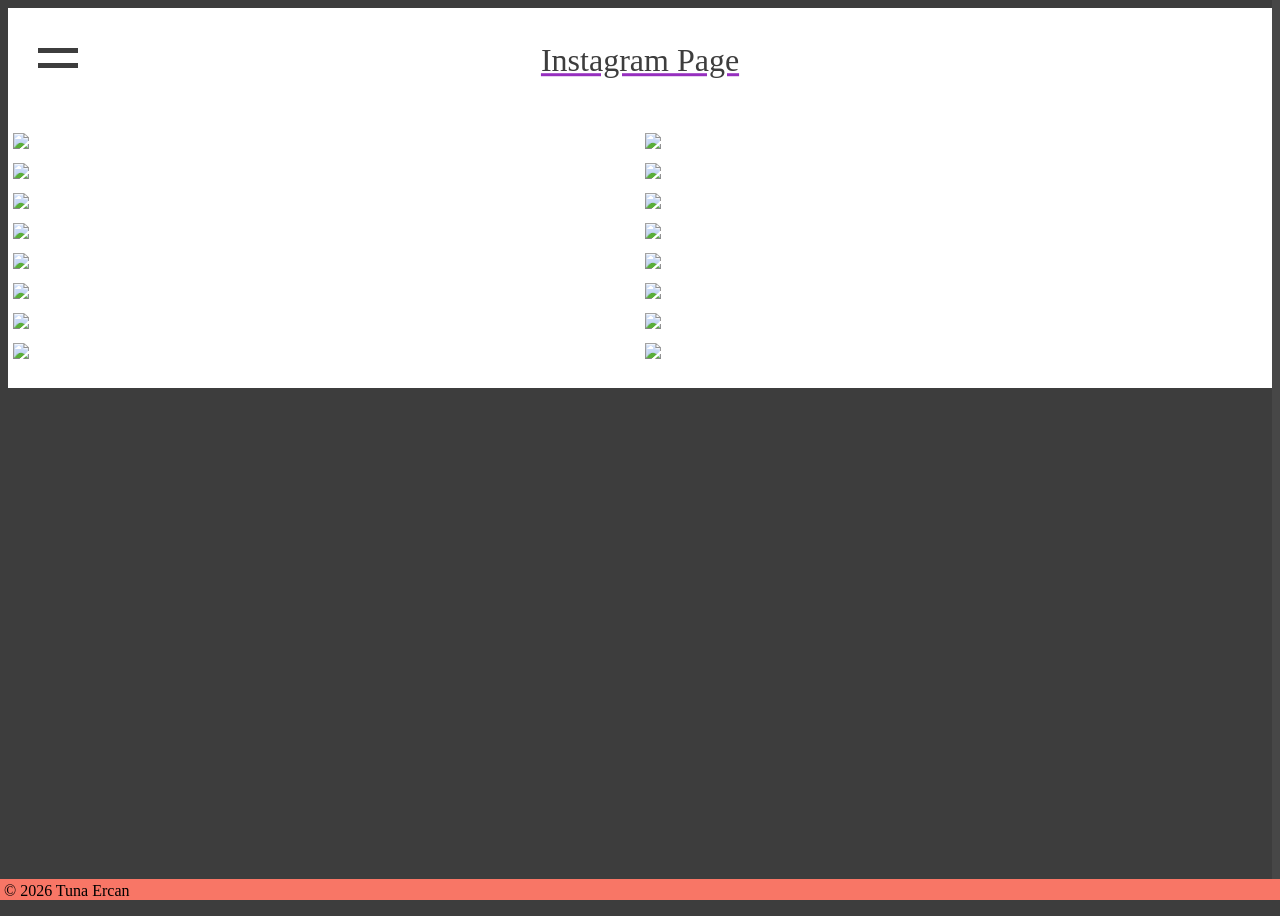
==== pages/gallery.html @ 466a6e2e "Fix progress bar on subpages, eye-follow effect, and copyright year - Add #progressBar/#scrollPath m" ====
<!DOCTYPE html>
<html lang="en">
<head>
    <title>PageOfAPear</title>
    <link rel="stylesheet" href="../styles/gallery_style.css" />
    <meta name="viewport" content="width=device-width, initial-scale=1.0">
</head>
<body>
    <div id="progressBar"></div>
    <div id="scrollPath"></div>

    <section class="page" id="all">

        <header id="galleryHeader">
            <div id="toggle" onclick="toggle()"> </div>
        </header>

        <a id="instaLink" href="https://www.instagram.com/photo_and_pear/">Instagram Page</a>

        <section id="secBackground">
            <div id="space"></div>

            <div class="row">
                <div class="col"><img src="../images/gallery/1f.JPG" ></div>
                <div class="col"><img src="../images/gallery/2f.JPG" ></div>
            </div>

            <div class="row">
                <div class="col"><img src="../images/gallery/3f.JPG" ></div>
                <div class="col"><img src="../images/gallery/4f.JPG" ></div>
            </div>

            <div class="row">
                <div class="col"><img src="../images/gallery/5f.JPG" ></div>
                <div class="col"><img src="../images/gallery/6f.JPG" ></div>
            </div>

            <div class="row">
                <div class="col"><img src="../images/gallery/7f.JPG" ></div>
                <div class="col"><img src="../images/gallery/8f.JPG" ></div>
            </div>

            <div class="row">
                <div class="col"><img src="../images/gallery/9f.JPG" ></div>
                <div class="col"><img src="../images/gallery/10f.JPG" ></div>
            </div>

            <div class="row">
                <div class="col"><img src="../images/gallery/11f.JPG" ></div>
                <div class="col"><img src="../images/gallery/12f.JPG" ></div>
            </div>

            <div class="row">
                <div class="col"><img src="../images/gallery/13f.JPG" ></div>
                <div class="col"><img src="../images/gallery/14f.JPG" ></div>
            </div>

            <div class="row">
                <div class="col"><img src="../images/gallery/15f.JPG" ></div>
                <div class="col"><img src="../images/gallery/16f.JPG" ></div>
            </div>

            <div id="space_"></div>
        </section>

        <div id="navigation">
            <ul>
                <li><a href="../index.html">Welcome</a></li>
                <li><a href="projects.html">Projects</a></li>
                <li><a href="gallery.html">Gallery</a></li>
                <li><a href="info.html">Info</a></li>
            </ul>
        </div>

    </section> 


    <script type="text/javascript">
        function toggle()
        {
            var all = document.getElementById('all');
            all.classList.toggle('active');
        }
    </script>

    <script type="text/javascript">
        let progress = document.getElementById('progressBar');
        let totalHeight = document.body.scrollHeight - window.innerHeight;
        window.onscroll = ()=>{
            let progressHeight = (window.pageYOffset / totalHeight) * 100;
            progress.style.height = progressHeight + "%";
        }
    </script>

    <footer><div> © 2026 Tuna Ercan</div></footer>
</body>
</html>
---- styles/gallery_style.css ----
@font-face {
    font-family: mainFont;
    src: url("../fonts/fjallaone.ttf");
}

body {
    background-color: #3d3d3d;
    padding: 0%;
}

::-webkit-scrollbar
{
    width: 0;
}

#scrollPath
{
    position: fixed;
    top: 0;
    right: 0;
    width: 8px;
    height: 100%;
    background-color: rgba(255,255,255,0.05);
}

#progressBar
{
    position: fixed;
    top: 0;
    right: 0;
    width: 8px;
    background: linear-gradient(to top, #008aff, #00ffe7);
    animation: animate 5s linear infinite;
}

@keyframes animate
{
    0%,100%
    {
        filter: hue-rotate(0deg);
    }
    50%
    {
        filter: hue-rotate(360deg);
    }
}

#progressBar:before
{
    content: '';
    position: absolute;
    top: 0;
    left: 0;
    width: 100%;
    height: 100%;
    background: linear-gradient(to top, #008aff, #00ffe7);
    filter: blur(10px);
}

#progressBar:after
{
    content: '';
    position: absolute;
    top: 0;
    left: 0;
    width: 100%;
    height: 100%;
    background: linear-gradient(to top, #008aff, #00ffe7);
    filter: blur(30px);
}

#all
{
    position: relative;
    width: 100%;
    min-height: 100vh;
    transition: 0.5s;
}

header {
    position: absolute;
    justify-content: space-between;
    display: flex;
    padding: 30px 30px;
    z-index: 10000;
    transition: 0.6s;
}

header #toggle
{
    position: relative;
    width: 30px;
    height: 30px;
    cursor: pointer;
}

header #toggle::before
{
    content: '';
    position: absolute;
    top: 25%;
    width: 100%;
    height: 4px;
    background: #3d3d3d;
}

header #toggle::after
{
    content: '';
    position: absolute;
    bottom: 25%;
    width: 100%;
    height: 4px;
    background: #3d3d3d;
}

.page.active header #toggle::before
{
    top: 50%;
    left: 50%;
    transform: translate(-50%,-50%) rotate(45deg);
}

.page.active header #toggle::after
{
    top: 50%;
    left: 50%;
    transform: translate(-50%,-50%) rotate(-45deg);
}

.page.active {
    transform: translateX(400px);
}

#navigation
{
    display: block;
    position: fixed;
    top: 0;
    left: -400px;
    width: 392px;
    height: 100vh;
    background: rgb(177,145,255);
    background: linear-gradient(15deg, rgba(177,145,255,1) 21%, rgba(248,118,102,1) 100%);
    display: grid;
    place-items: center;

}

#navigation ul
{
    position: relative;
    display: flex;
    flex-direction: column;
    transform: translateX(-10%);
}

#navigation ul li
{
    list-style: none;
    padding-top: 25px;
}

#navigation ul li a
{
    color: white;
    text-decoration: none;
    display: inline-block;
    font-size: 3em;
    font-weight: 250;
    text-transform: uppercase;
    font-family: mainFont;

}

#navigation ul li a:hover
{
    color: #3d3d3d;
}

#instaLink
{
    position: absolute;
    left: 50%;
    align-self: center;
    font-family: mainFont;
    color: #3d3d3d;
    transform: translate(-50%,55%);
    font-size: 2em;
    text-decoration-color: #962fbf;
    padding-top: 0.7%;
}

#instaLink:hover
{
    text-decoration: none;
    background: linear-gradient(15deg, #feda75,#fa7e1e,#d62975,#962fbf,#4f5bd5);
    -webkit-background-clip: text;
    -webkit-text-fill-color: transparent;
    
}

#secBackground
{
    width: 100%;
    min-height: 200px;
    background-color: white;
}

#space
{
    height: 120px;
}
#space_
{
    height: 20px;
}
.row::after
{
    content:'';
    clear: both;
    display: table;    
}
.row
{
    display: flex;
}
.col
{
    flex: 33.33%;
    padding: 5px;
}

.col img
{
    width: 100%;
}

footer {
    background-color: #f87666;
    background-attachment: scroll;
    padding: 3px 3px 0 0;
    position: fixed;
    bottom: 0pt;
    left: 0;
    display: block;
    width: 100%;
}

footer div{
    padding-left: 4px;
}

@media only screen and (max-width: 475px) {
    header{
        padding: 10px 15px;
    }

    #instaLink
    {
        font-size: 1.5em;
    }

}

@media only screen and (min-width: 1050px) {
    header #toggle
    {
        width: 40px;
        height: 40px;
    }

    header #toggle::before
    {
        height: 5px;
    }

    header #toggle::after
    {
        height: 5px;
    }

}
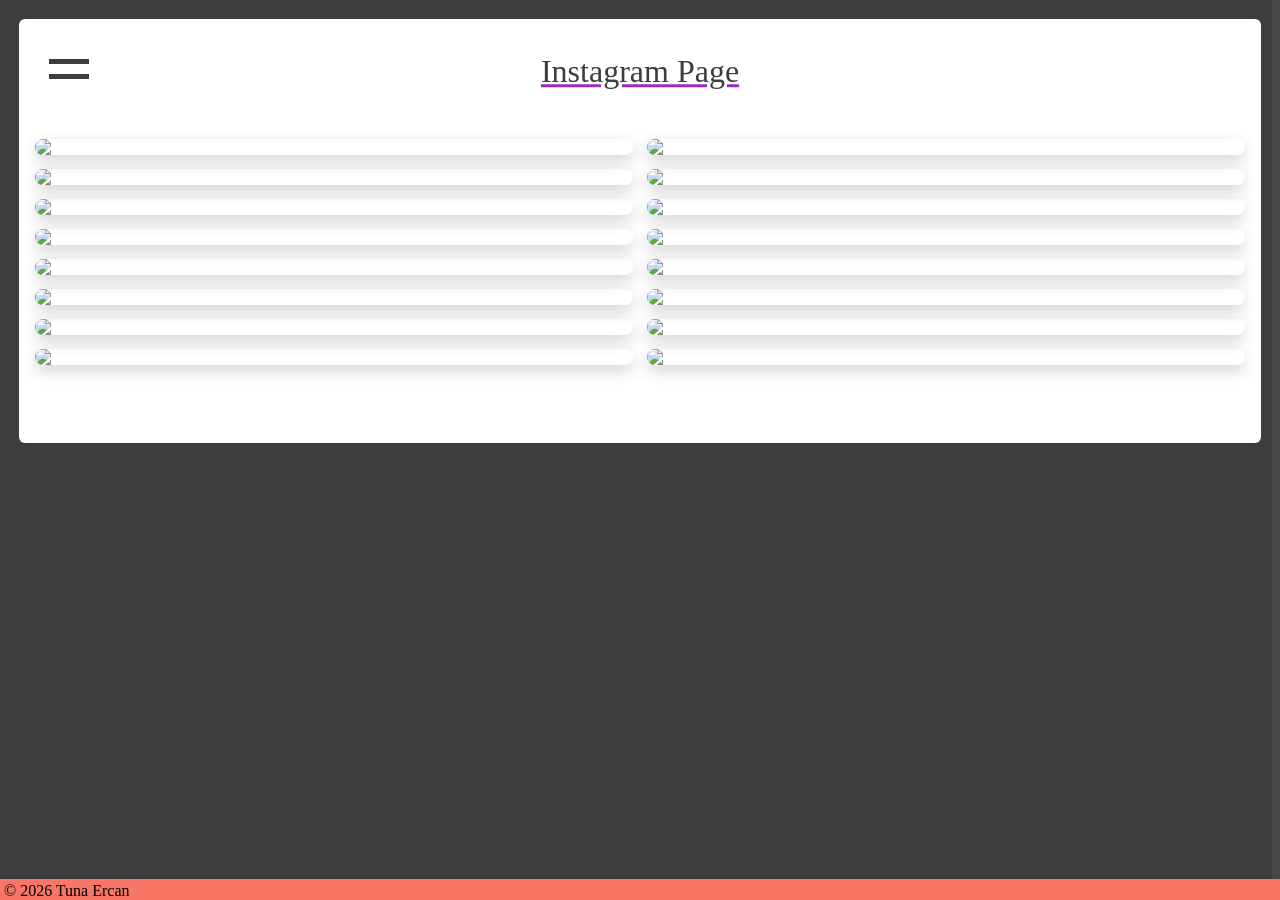
==== commit b7b2eb47: "Reorganize styles and scripts, add project editor Organization: - styles/variables.css holds every c" ====
--- a/pages/gallery.html
+++ b/pages/gallery.html
@@ -1,22 +1,37 @@
 <!DOCTYPE html>
 <html lang="en">
 <head>
+    <meta charset="UTF-8">
     <title>PageOfAPear</title>
+    <meta name="viewport" content="width=device-width, initial-scale=1.0">
+
+    <!-- Styles, in this order:
+         1. variables.css - all colours and sizes (change things here)
+         2. common.css    - parts shared by every page (menu, footer, ...)
+         3. this page's own styles -->
+    <link rel="stylesheet" href="../styles/variables.css" />
+    <link rel="stylesheet" href="../styles/common.css" />
     <link rel="stylesheet" href="../styles/gallery_style.css" />
-    <meta name="viewport" content="width=device-width, initial-scale=1.0">
 </head>
 <body>
+    <!-- Scroll progress bar on the right edge (styled in common.css, moved by main.js) -->
     <div id="progressBar"></div>
     <div id="scrollPath"></div>
 
+    <!-- #all wraps the whole page; it slides right when the menu opens -->
     <section class="page" id="all">
 
-        <header id="galleryHeader">
-            <div id="toggle" onclick="toggle()"> </div>
+        <!-- Menu icon (top left) -->
+        <header>
+            <div id="toggle"></div>
         </header>
 
+        <!-- Link at the top centre -->
         <a id="instaLink" href="https://www.instagram.com/photo_and_pear/">Instagram Page</a>
 
+        <!-- White card with the photos.
+             Each .row holds two photos. To add photos, copy a whole
+             <div class="row">...</div> block and change the file names. -->
         <section id="secBackground">
             <div id="space"></div>
 
@@ -63,6 +78,7 @@
             <div id="space_"></div>
         </section>
 
+        <!-- Slide-out menu (hidden off the left edge until the icon is clicked) -->
         <div id="navigation">
             <ul>
                 <li><a href="../index.html">Welcome</a></li>
@@ -72,26 +88,12 @@
             </ul>
         </div>
 
-    </section> 
+    </section>
 
+    <!-- Footer bar at the bottom of the window -->
+    <footer><div> © 2026 Tuna Ercan</div></footer>
 
-    <script type="text/javascript">
-        function toggle()
-        {
-            var all = document.getElementById('all');
-            all.classList.toggle('active');
-        }
-    </script>
-
-    <script type="text/javascript">
-        let progress = document.getElementById('progressBar');
-        let totalHeight = document.body.scrollHeight - window.innerHeight;
-        window.onscroll = ()=>{
-            let progressHeight = (window.pageYOffset / totalHeight) * 100;
-            progress.style.height = progressHeight + "%";
-        }
-    </script>
-
-    <footer><div> © 2026 Tuna Ercan</div></footer>
+    <!-- Menu and progress bar behaviour, shared by every page -->
+    <script src="../scripts/main.js"></script>
 </body>
-</html>+</html>
--- a/styles/variables.css
+++ b/styles/variables.css
@@ -0,0 +1,101 @@
+/* =====================================================================
+   variables.css  -  ALL THE SETTINGS FOR THE WHOLE SITE IN ONE PLACE
+   =====================================================================
+
+   Every page loads this file first. It only defines "variables"
+   (CSS custom properties). The other stylesheets use them like this:
+
+       color: var(--color-text);
+
+   So if you change a value here, it changes on every page that uses it.
+   Example: change --page-margin from 1.5% to 3% and the grey border
+   around every page gets twice as wide.
+
+   Colours can be written as names (white), hex codes (#3d3d3d)
+   or rgba(red, green, blue, opacity).
+   ===================================================================== */
+
+:root {
+
+    /* ------------------------------------------------------------------
+       MAIN COLOURS (used on every page)
+       ------------------------------------------------------------------ */
+
+    --color-background: #3d3d3d;   /* the grey behind the white cards */
+    --color-card:       white;     /* the white cards (gallery, info, projects, project pages) */
+    --color-card-home:  #f9f9fa;   /* the homepage card (a very slightly greyish white) */
+    --color-text:       #3d3d3d;   /* dark text and headings */
+
+    --color-accent:     #f87666;   /* coral: footer bar, link hover, bottom of the menu gradient */
+    --color-accent-2:   #b191ff;   /* purple: top of the menu gradient, hover colours */
+    --color-accent-2-glow: rgba(177, 145, 255, 0.8); /* the purple, a bit see-through (project button glow) */
+
+    --color-link:       #9593D9;   /* links on the Info page */
+
+
+    /* ------------------------------------------------------------------
+       SLIDE-OUT MENU
+       ------------------------------------------------------------------ */
+
+    --color-menu-icon:       #3d3d3d; /* the 3-line (hamburger) icon on most pages */
+    --color-menu-icon-home:  white;   /* the icon on the homepage (it sits on the photo) */
+    --color-menu-text:       white;   /* menu links */
+    --color-menu-text-hover: #3d3d3d; /* menu links when the mouse is over them */
+
+    --menu-width: 400px;              /* how far the page slides right when the menu opens */
+
+
+    /* ------------------------------------------------------------------
+       SCROLL PROGRESS BAR (the glowing bar on the right edge)
+       ------------------------------------------------------------------ */
+
+    --progress-bar-width:   8px;
+    --color-progress-start: #008aff;                  /* bottom colour of the bar */
+    --color-progress-end:   #00ffe7;                  /* top colour of the bar */
+    --color-progress-track: rgba(255, 255, 255, 0.05); /* faint line the bar grows along */
+
+
+    /* ------------------------------------------------------------------
+       PAGE LAYOUT
+       ------------------------------------------------------------------ */
+
+    --page-margin: 1.5%;   /* grey space around the white card (top and sides) */
+    --card-radius: 6px;    /* how rounded the white card's corners are */
+    --page-title-top: 20px; /* space between the top of the white card and the
+                               page title ("Hi There!", "Hi!"); 20px lines the
+                               title up with the menu icon */
+
+
+    /* ------------------------------------------------------------------
+       FONT
+       ------------------------------------------------------------------ */
+
+    /* "mainFont" is the Fjalla One font file, loaded in common.css */
+    --font-main: mainFont;
+
+
+    /* ------------------------------------------------------------------
+       PAGE-SPECIFIC COLOURS AND SIZES
+       ------------------------------------------------------------------ */
+
+    /* Gallery */
+    --photo-radius: 10px;                            /* rounded corners of the photos */
+    --photo-gap:    14px;                            /* space between the photos */
+    --photo-shadow: 0 6px 16px rgba(0, 0, 0, 0.18);  /* soft shadow under each photo */
+    --color-instagram-underline: #962fbf;
+    --gradient-instagram: linear-gradient(15deg, #feda75, #fa7e1e, #d62975, #962fbf, #4f5bd5);
+
+    /* Projects */
+    --color-project-button: antiquewhite;  /* background of each project button */
+    --project-button-gap:   25px;          /* space between project buttons */
+
+    /* Info page smiley face */
+    --color-face:  #ffcd00;
+    --color-mouth: #b57700;
+    --color-eye:   white;
+    --color-pupil: #3d3d3d;
+
+    /* Project article pages ("How I Made This Website") */
+    --color-title-underline: #551a8b;
+    --article-photo-max-width: 800px;      /* widest a photo can be on a project page */
+}
--- a/styles/common.css
+++ b/styles/common.css
@@ -0,0 +1,249 @@
+/* =====================================================================
+   common.css  -  STYLES SHARED BY EVERY PAGE
+   =====================================================================
+
+   Loaded on every page, after variables.css and before the page's own
+   stylesheet. It contains the parts that look the same everywhere:
+
+     1. Font
+     2. Page background and the grey margin around the card
+     3. Scroll progress bar (right edge)
+     4. Menu icon (top left) and the slide-out menu
+     5. Footer
+     6. Adjustments for small / large screens
+
+   Colours and sizes are not written here directly; they come from
+   variables.css, e.g. var(--color-accent).
+   ===================================================================== */
+
+
+/* ---------------------------------------------------------------------
+   1. FONT
+   Loads the Fjalla One font file and gives it the name "mainFont".
+   --------------------------------------------------------------------- */
+
+@font-face {
+    font-family: mainFont;
+    src: url("../fonts/fjallaone.ttf");
+}
+
+
+/* ---------------------------------------------------------------------
+   2. PAGE BACKGROUND AND MARGIN
+   --------------------------------------------------------------------- */
+
+body {
+    background-color: var(--color-background);
+    margin: 0;
+    padding: 0;
+}
+
+/* Hide the browser's own scrollbar (the progress bar replaces it) */
+::-webkit-scrollbar {
+    width: 0;
+}
+
+/* #all wraps everything on the page. Its padding is the grey margin
+   you see around the white card. */
+#all {
+    position: relative;
+    width: 100%;
+    min-height: 100vh;               /* at least the full screen height */
+    padding: var(--page-margin);
+    box-sizing: border-box;          /* padding is counted inside the 100% width */
+    transition: 0.5s;                /* smooth slide when the menu opens */
+}
+
+
+/* ---------------------------------------------------------------------
+   3. SCROLL PROGRESS BAR
+   Two thin strips fixed to the right edge of the window:
+     #scrollPath  - the faint full-height track
+     #progressBar - the glowing bar; main.js sets its height while you scroll
+   --------------------------------------------------------------------- */
+
+#scrollPath {
+    position: fixed;
+    top: 0;
+    right: 0;
+    width: var(--progress-bar-width);
+    height: 100%;
+    background-color: var(--color-progress-track);
+}
+
+#progressBar {
+    position: fixed;
+    top: 0;
+    right: 0;
+    width: var(--progress-bar-width);
+    background: linear-gradient(to top, var(--color-progress-start), var(--color-progress-end));
+    animation: progress-colour-cycle 5s linear infinite;
+}
+
+/* Two blurred copies of the bar behind it make the glow
+   (::before is a small glow, ::after a wide one). */
+#progressBar::before,
+#progressBar::after {
+    content: '';
+    position: absolute;
+    top: 0;
+    left: 0;
+    width: 100%;
+    height: 100%;
+    background: linear-gradient(to top, var(--color-progress-start), var(--color-progress-end));
+}
+
+#progressBar::before {
+    filter: blur(10px);
+}
+
+#progressBar::after {
+    filter: blur(30px);
+}
+
+/* Slowly cycles the bar through all colours and back */
+@keyframes progress-colour-cycle {
+    0%, 100% { filter: hue-rotate(0deg); }
+    50%      { filter: hue-rotate(360deg); }
+}
+
+
+/* ---------------------------------------------------------------------
+   4. MENU ICON AND SLIDE-OUT MENU
+   Clicking the icon adds the class "active" to #all (see main.js).
+   "active" turns the 3 lines into an X and slides the page to the
+   right, uncovering the menu that waits off-screen on the left.
+   --------------------------------------------------------------------- */
+
+/* The header only holds the menu icon, in the top-left corner */
+header {
+    position: absolute;
+    display: flex;
+    justify-content: space-between;
+    padding: 30px;
+    z-index: 10000;     /* keep it above everything else */
+    transition: 0.6s;
+}
+
+/* The clickable icon. Its two lines are drawn with ::before and ::after. */
+header #toggle {
+    position: relative;
+    width: 30px;
+    height: 30px;
+    cursor: pointer;
+}
+
+header #toggle::before,
+header #toggle::after {
+    content: '';
+    position: absolute;
+    width: 100%;
+    height: 4px;        /* thickness of the lines */
+    background: var(--color-menu-icon);
+}
+
+header #toggle::before { top: 25%; }     /* upper line */
+header #toggle::after  { bottom: 25%; }  /* lower line */
+
+/* Menu open: move both lines to the middle and rotate them into an X */
+.page.active header #toggle::before {
+    top: 50%;
+    left: 50%;
+    transform: translate(-50%, -50%) rotate(45deg);
+}
+
+.page.active header #toggle::after {
+    top: 50%;
+    left: 50%;
+    transform: translate(-50%, -50%) rotate(-45deg);
+}
+
+/* Menu open: slide the whole page to the right */
+.page.active {
+    transform: translateX(var(--menu-width));
+}
+
+/* The menu panel. It sits just off the left edge of the screen, so it
+   only becomes visible when the page slides away. */
+#navigation {
+    position: fixed;
+    top: 0;
+    left: calc(-1 * var(--menu-width));
+    width: calc(var(--menu-width) - 8px);
+    height: 100vh;
+    background: var(--color-accent-2);  /* fallback for very old browsers */
+    background: linear-gradient(15deg, var(--color-accent-2) 21%, var(--color-accent) 100%);
+    display: grid;
+    place-items: center;   /* centre the list of links */
+}
+
+#navigation ul {
+    position: relative;
+    display: flex;
+    flex-direction: column;
+    transform: translateX(-10%);
+}
+
+#navigation ul li {
+    list-style: none;
+    padding-top: 25px;    /* space between the links */
+}
+
+#navigation ul li a {
+    display: inline-block;
+    color: var(--color-menu-text);
+    text-decoration: none;
+    text-transform: uppercase;
+    font-family: var(--font-main);
+    font-size: 3em;
+    font-weight: 250;
+}
+
+#navigation ul li a:hover {
+    color: var(--color-menu-text-hover);
+}
+
+
+/* ---------------------------------------------------------------------
+   5. FOOTER
+   The coloured bar with the copyright, always at the bottom of the window.
+   --------------------------------------------------------------------- */
+
+footer {
+    position: fixed;
+    bottom: 0;
+    left: 0;
+    display: block;
+    width: 100%;
+    padding: 3px 3px 0 0;
+    background-color: var(--color-accent);
+}
+
+footer div {
+    padding-left: 4px;
+}
+
+
+/* ---------------------------------------------------------------------
+   6. SMALL AND LARGE SCREENS
+   --------------------------------------------------------------------- */
+
+/* Phones: bring the menu icon closer to the corner */
+@media only screen and (max-width: 475px) {
+    header {
+        padding: 10px 15px;
+    }
+}
+
+/* Wide screens: make the menu icon a bit bigger */
+@media only screen and (min-width: 1050px) {
+    header #toggle {
+        width: 40px;
+        height: 40px;
+    }
+
+    header #toggle::before,
+    header #toggle::after {
+        height: 5px;
+    }
+}
--- a/styles/gallery_style.css
+++ b/styles/gallery_style.css
@@ -1,283 +1,94 @@
-@font-face {
-    font-family: mainFont;
-    src: url("../fonts/fjallaone.ttf");
+/* =====================================================================
+   gallery_style.css  -  ONLY FOR THE GALLERY PAGE (pages/gallery.html)
+   =====================================================================
+
+   The gallery is a white card with the "Instagram Page" link at the top
+   and the photos below it, two per row.
+
+   Shared parts (menu, footer, progress bar, page margin) are in
+   common.css. Colours and sizes come from variables.css.
+   ===================================================================== */
+
+
+/* ---------------------------------------------------------------------
+   "INSTAGRAM PAGE" LINK (top centre)
+   --------------------------------------------------------------------- */
+
+#instaLink {
+    position: absolute;
+    left: 50%;
+    transform: translate(-50%, 55%);   /* centre it horizontally */
+    align-self: center;
+    padding-top: 0.7%;
+    font-family: var(--font-main);
+    font-size: 2em;
+    color: var(--color-text);
+    text-decoration-color: var(--color-instagram-underline);
 }
 
-body {
-    background-color: #3d3d3d;
-    padding: 0%;
+/* On hover, fill the text with the Instagram colour gradient */
+#instaLink:hover {
+    text-decoration: none;
+    background: var(--gradient-instagram);
+    -webkit-background-clip: text;
+    -webkit-text-fill-color: transparent;
 }
 
-::-webkit-scrollbar
-{
-    width: 0;
+
+/* ---------------------------------------------------------------------
+   WHITE CARD
+   --------------------------------------------------------------------- */
+
+#secBackground {
+    width: 100%;
+    min-height: 200px;
+    padding: 0 16px 44px;            /* white space inside: sides and bottom */
+    background-color: var(--color-card);
+    border-radius: var(--card-radius);
+    box-sizing: border-box;
 }
 
-#scrollPath
-{
-    position: fixed;
-    top: 0;
-    right: 0;
-    width: 8px;
-    height: 100%;
-    background-color: rgba(255,255,255,0.05);
+/* Empty spacer at the top of the card (keeps the photos below the link) */
+#space {
+    height: 120px;
 }
 
-#progressBar
-{
-    position: fixed;
-    top: 0;
-    right: 0;
-    width: 8px;
-    background: linear-gradient(to top, #008aff, #00ffe7);
-    animation: animate 5s linear infinite;
+/* Empty spacer after the last row of photos */
+#space_ {
+    height: 20px;
 }
 
-@keyframes animate
-{
-    0%,100%
-    {
-        filter: hue-rotate(0deg);
-    }
-    50%
-    {
-        filter: hue-rotate(360deg);
+
+/* ---------------------------------------------------------------------
+   PHOTO GRID
+   Each .row holds two .col boxes; each .col holds one photo.
+   --------------------------------------------------------------------- */
+
+.row {
+    display: flex;                       /* put the two photos side by side */
+    gap: var(--photo-gap);               /* space between the two photos */
+    margin-bottom: var(--photo-gap);     /* space between rows */
+}
+
+.col {
+    flex: 1;          /* both columns get equal width */
+    min-width: 0;     /* lets the columns shrink on narrow screens */
+}
+
+.col img {
+    display: block;
+    width: 100%;      /* fill the column */
+    border-radius: var(--photo-radius);
+    box-shadow: var(--photo-shadow);
+}
+
+
+/* ---------------------------------------------------------------------
+   PHONES
+   --------------------------------------------------------------------- */
+
+@media only screen and (max-width: 475px) {
+    #instaLink {
+        font-size: 1.5em;
     }
 }
-
-#progressBar:before
-{
-    content: '';
-    position: absolute;
-    top: 0;
-    left: 0;
-    width: 100%;
-    height: 100%;
-    background: linear-gradient(to top, #008aff, #00ffe7);
-    filter: blur(10px);
-}
-
-#progressBar:after
-{
-    content: '';
-    position: absolute;
-    top: 0;
-    left: 0;
-    width: 100%;
-    height: 100%;
-    background: linear-gradient(to top, #008aff, #00ffe7);
-    filter: blur(30px);
-}
-
-#all
-{
-    position: relative;
-    width: 100%;
-    min-height: 100vh;
-    transition: 0.5s;
-}
-
-header {
-    position: absolute;
-    justify-content: space-between;
-    display: flex;
-    padding: 30px 30px;
-    z-index: 10000;
-    transition: 0.6s;
-}
-
-header #toggle
-{
-    position: relative;
-    width: 30px;
-    height: 30px;
-    cursor: pointer;
-}
-
-header #toggle::before
-{
-    content: '';
-    position: absolute;
-    top: 25%;
-    width: 100%;
-    height: 4px;
-    background: #3d3d3d;
-}
-
-header #toggle::after
-{
-    content: '';
-    position: absolute;
-    bottom: 25%;
-    width: 100%;
-    height: 4px;
-    background: #3d3d3d;
-}
-
-.page.active header #toggle::before
-{
-    top: 50%;
-    left: 50%;
-    transform: translate(-50%,-50%) rotate(45deg);
-}
-
-.page.active header #toggle::after
-{
-    top: 50%;
-    left: 50%;
-    transform: translate(-50%,-50%) rotate(-45deg);
-}
-
-.page.active {
-    transform: translateX(400px);
-}
-
-#navigation
-{
-    display: block;
-    position: fixed;
-    top: 0;
-    left: -400px;
-    width: 392px;
-    height: 100vh;
-    background: rgb(177,145,255);
-    background: linear-gradient(15deg, rgba(177,145,255,1) 21%, rgba(248,118,102,1) 100%);
-    display: grid;
-    place-items: center;
-
-}
-
-#navigation ul
-{
-    position: relative;
-    display: flex;
-    flex-direction: column;
-    transform: translateX(-10%);
-}
-
-#navigation ul li
-{
-    list-style: none;
-    padding-top: 25px;
-}
-
-#navigation ul li a
-{
-    color: white;
-    text-decoration: none;
-    display: inline-block;
-    font-size: 3em;
-    font-weight: 250;
-    text-transform: uppercase;
-    font-family: mainFont;
-
-}
-
-#navigation ul li a:hover
-{
-    color: #3d3d3d;
-}
-
-#instaLink
-{
-    position: absolute;
-    left: 50%;
-    align-self: center;
-    font-family: mainFont;
-    color: #3d3d3d;
-    transform: translate(-50%,55%);
-    font-size: 2em;
-    text-decoration-color: #962fbf;
-    padding-top: 0.7%;
-}
-
-#instaLink:hover
-{
-    text-decoration: none;
-    background: linear-gradient(15deg, #feda75,#fa7e1e,#d62975,#962fbf,#4f5bd5);
-    -webkit-background-clip: text;
-    -webkit-text-fill-color: transparent;
-    
-}
-
-#secBackground
-{
-    width: 100%;
-    min-height: 200px;
-    background-color: white;
-}
-
-#space
-{
-    height: 120px;
-}
-#space_
-{
-    height: 20px;
-}
-.row::after
-{
-    content:'';
-    clear: both;
-    display: table;    
-}
-.row
-{
-    display: flex;
-}
-.col
-{
-    flex: 33.33%;
-    padding: 5px;
-}
-
-.col img
-{
-    width: 100%;
-}
-
-footer {
-    background-color: #f87666;
-    background-attachment: scroll;
-    padding: 3px 3px 0 0;
-    position: fixed;
-    bottom: 0pt;
-    left: 0;
-    display: block;
-    width: 100%;
-}
-
-footer div{
-    padding-left: 4px;
-}
-
-@media only screen and (max-width: 475px) {
-    header{
-        padding: 10px 15px;
-    }
-
-    #instaLink
-    {
-        font-size: 1.5em;
-    }
-
-}
-
-@media only screen and (min-width: 1050px) {
-    header #toggle
-    {
-        width: 40px;
-        height: 40px;
-    }
-
-    header #toggle::before
-    {
-        height: 5px;
-    }
-
-    header #toggle::after
-    {
-        height: 5px;
-    }
-
-}
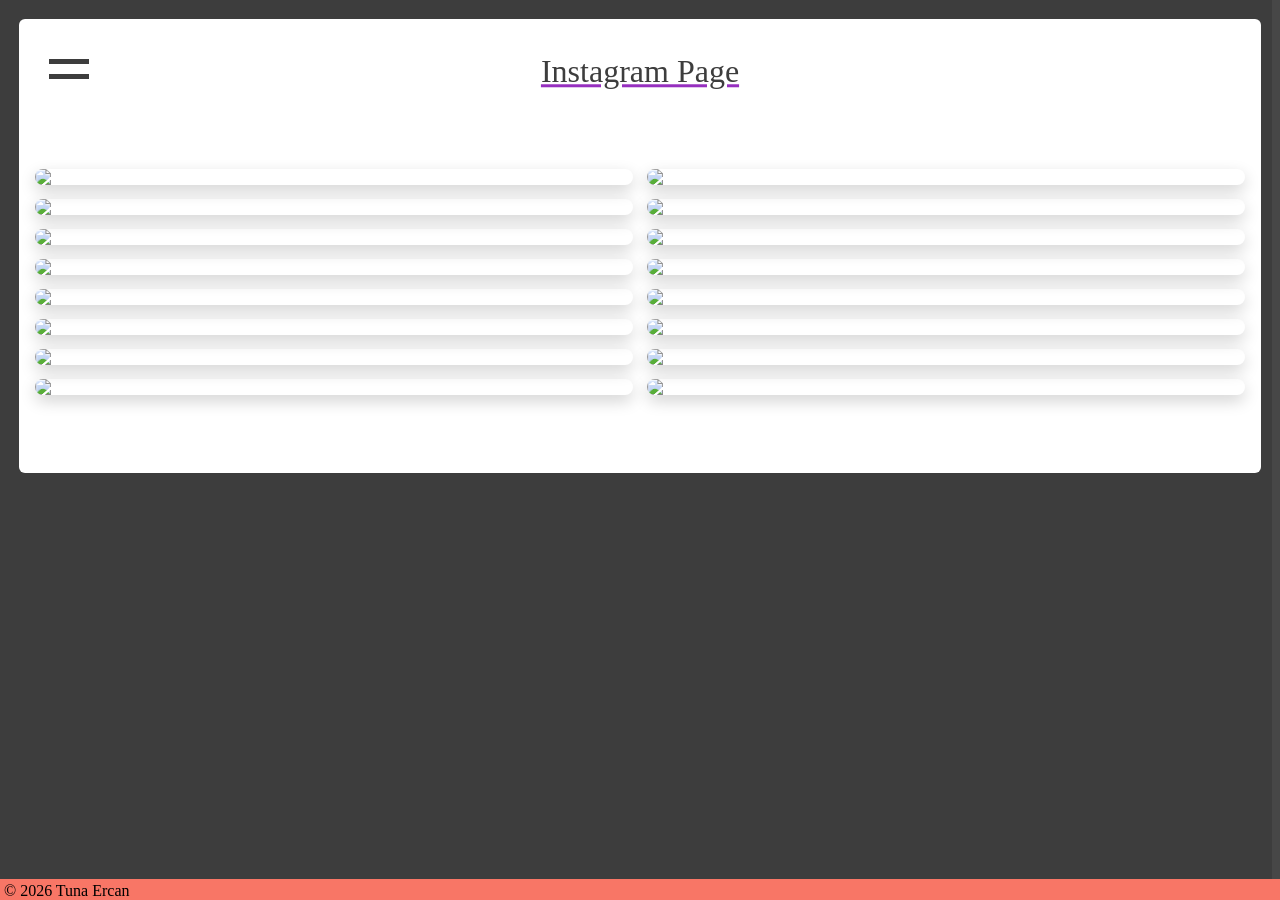
==== commit 9d2c5154: "Show Instagram feed at the top of the gallery - Add the Behold widget for @photo_and_pear above the " ====
--- a/pages/gallery.html
+++ b/pages/gallery.html
@@ -29,12 +29,21 @@
         <!-- Link at the top centre -->
         <a id="instaLink" href="https://www.instagram.com/photo_and_pear/">Instagram Page</a>
 
-        <!-- White card with the photos.
-             Each .row holds two photos. To add photos, copy a whole
-             <div class="row">...</div> block and change the file names. -->
+        <!-- White card with the photos: the Instagram feed first,
+             then your own photos below it -->
         <section id="secBackground">
             <div id="space"></div>
 
+            <!-- Instagram feed from @photo_and_pear, shown by Behold (behold.so).
+                 It updates by itself when you post on Instagram (the free
+                 plan shows the latest 6 posts, refreshed once a day).
+                 Its layout (columns, spacing, corners) is set in your
+                 Behold dashboard, not here. -->
+            <behold-widget feed-id="VwFMHT0ixDUHdQXHCttm"></behold-widget>
+
+            <!-- Your own photos, two per row. To add photos, copy a whole
+                 <div class="row">...</div> block and change the file names
+                 (the files go in images/gallery/). -->
             <div class="row">
                 <div class="col"><img src="../images/gallery/1f.JPG" ></div>
                 <div class="col"><img src="../images/gallery/2f.JPG" ></div>
@@ -95,5 +104,15 @@
 
     <!-- Menu and progress bar behaviour, shared by every page -->
     <script src="../scripts/main.js"></script>
+
+    <!-- Loads Behold's widget code, which fills in <behold-widget> above
+         (this is the snippet from the Behold dashboard, unchanged) -->
+    <script>
+      (() => {
+        if(window.__bhldScript)return;window.__bhldScript=true;
+        const d=document,s=d.createElement("script");s.type="module";
+        s.src="https://w.behold.so/widget.js";setTimeout(()=>{d.head.append(s);},0);
+      })();
+    </script>
 </body>
 </html>
--- a/styles/variables.css
+++ b/styles/variables.css
@@ -78,10 +78,13 @@
        PAGE-SPECIFIC COLOURS AND SIZES
        ------------------------------------------------------------------ */
 
+    /* Photos (your gallery photos and photos on project pages) */
+    --photo-radius: 10px;                            /* rounded corners of the photos */
+    --photo-shadow: 0 6px 16px rgba(0, 0, 0, 0.18);  /* soft shadow under each photo */
+
     /* Gallery */
-    --photo-radius: 10px;                            /* rounded corners of the photos */
-    --photo-gap:    14px;                            /* space between the photos */
-    --photo-shadow: 0 6px 16px rgba(0, 0, 0, 0.18);  /* soft shadow under each photo */
+    --photo-gap:        14px;  /* space between your gallery photos */
+    --gallery-feed-gap: 30px;  /* space between the Instagram feed and your photos */
     --color-instagram-underline: #962fbf;
     --gradient-instagram: linear-gradient(15deg, #feda75, #fa7e1e, #d62975, #962fbf, #4f5bd5);
 
--- a/styles/gallery_style.css
+++ b/styles/gallery_style.css
@@ -2,8 +2,14 @@
    gallery_style.css  -  ONLY FOR THE GALLERY PAGE (pages/gallery.html)
    =====================================================================
 
-   The gallery is a white card with the "Instagram Page" link at the top
-   and the photos below it, two per row.
+   The gallery is a white card with, from top to bottom:
+     - the "Instagram Page" link
+     - the Instagram feed (<behold-widget>)
+     - your own photos, two per row
+
+   The Instagram feed is drawn by Behold. Its columns, spacing, corners
+   and number of posts are set in the Behold dashboard, so this file
+   can only control the space around it.
 
    Shared parts (menu, footer, progress bar, page margin) are in
    common.css. Colours and sizes come from variables.css.
@@ -48,7 +54,7 @@
     box-sizing: border-box;
 }
 
-/* Empty spacer at the top of the card (keeps the photos below the link) */
+/* Empty spacer at the top of the card (keeps the feed below the link) */
 #space {
     height: 120px;
 }
@@ -60,7 +66,19 @@
 
 
 /* ---------------------------------------------------------------------
-   PHOTO GRID
+   INSTAGRAM FEED
+   --------------------------------------------------------------------- */
+
+/* Make the feed a full-width block and leave space between it and
+   your photos below */
+behold-widget {
+    display: block;
+    margin-bottom: var(--gallery-feed-gap);
+}
+
+
+/* ---------------------------------------------------------------------
+   YOUR PHOTOS
    Each .row holds two .col boxes; each .col holds one photo.
    --------------------------------------------------------------------- */
 
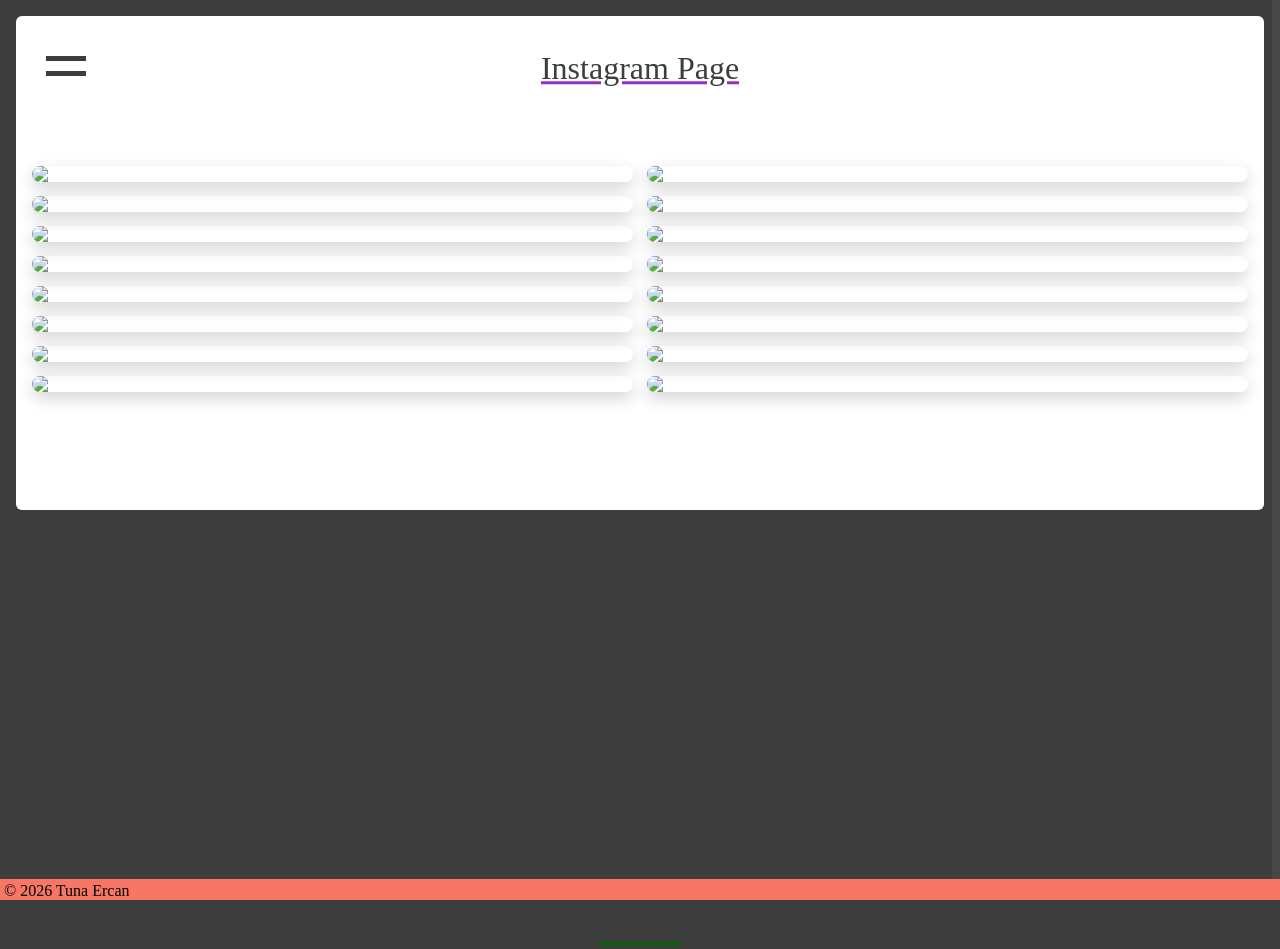
==== commit d3944f57: "Update homepage photos, contact links and VSCO link - Homepage: new banner, profile picture and two " ====
--- a/pages/gallery.html
+++ b/pages/gallery.html
@@ -84,6 +84,8 @@
                 <div class="col"><img src="../images/gallery/16f.JPG" ></div>
             </div>
 
+            <a id="vscoLink" href="https://vsco.co/mpoire/gallery">VSCO</a>
+
             <div id="space_"></div>
         </section>
 
--- a/styles/variables.css
+++ b/styles/variables.css
@@ -59,7 +59,7 @@
        PAGE LAYOUT
        ------------------------------------------------------------------ */
 
-    --page-margin: 1.5%;   /* grey space around the white card (top and sides) */
+    --page-margin: 1.25%;   /* grey space around the white card (top and sides) */
     --card-radius: 6px;    /* how rounded the white card's corners are */
     --page-title-top: 20px; /* space between the top of the white card and the
                                page title ("Hi There!", "Hi!"); 20px lines the
@@ -87,6 +87,8 @@
     --gallery-feed-gap: 30px;  /* space between the Instagram feed and your photos */
     --color-instagram-underline: #962fbf;
     --gradient-instagram: linear-gradient(15deg, #feda75, #fa7e1e, #d62975, #962fbf, #4f5bd5);
+    --color-vsco-underline: #026700;
+    --gradient-vsco: linear-gradient(15deg, #5fdc00, #202020);
 
     /* Projects */
     --color-project-button: antiquewhite;  /* background of each project button */
--- a/styles/gallery_style.css
+++ b/styles/gallery_style.css
@@ -32,10 +32,37 @@
     text-decoration-color: var(--color-instagram-underline);
 }
 
+
 /* On hover, fill the text with the Instagram colour gradient */
 #instaLink:hover {
     text-decoration: none;
     background: var(--gradient-instagram);
+    -webkit-background-clip: text;
+    -webkit-text-fill-color: transparent;
+}
+
+/* ---------------------------------------------------------------------
+   "VSCO PAGE" LINK (bottom centre)
+   --------------------------------------------------------------------- */
+
+#vscoLink {
+    position: absolute;
+    left: 50%;
+    top: 97.5%;
+    transform: translate(-50%, 55%);   /* centre it horizontally */
+    align-self: center;
+    padding-top: 0.7%;
+    font-family: var(--font-main);
+    font-size: 2em;
+    color: var(--color-text);
+    text-decoration-color: var(--color-vsco-underline);
+}
+
+
+/* On hover, fill the text with the Instagram colour gradient */
+#vscoLink:hover {
+    text-decoration: none;
+    background: var(--gradient-vsco);
     -webkit-background-clip: text;
     -webkit-text-fill-color: transparent;
 }
@@ -61,7 +88,7 @@
 
 /* Empty spacer after the last row of photos */
 #space_ {
-    height: 20px;
+    height: 60px;
 }
 
 
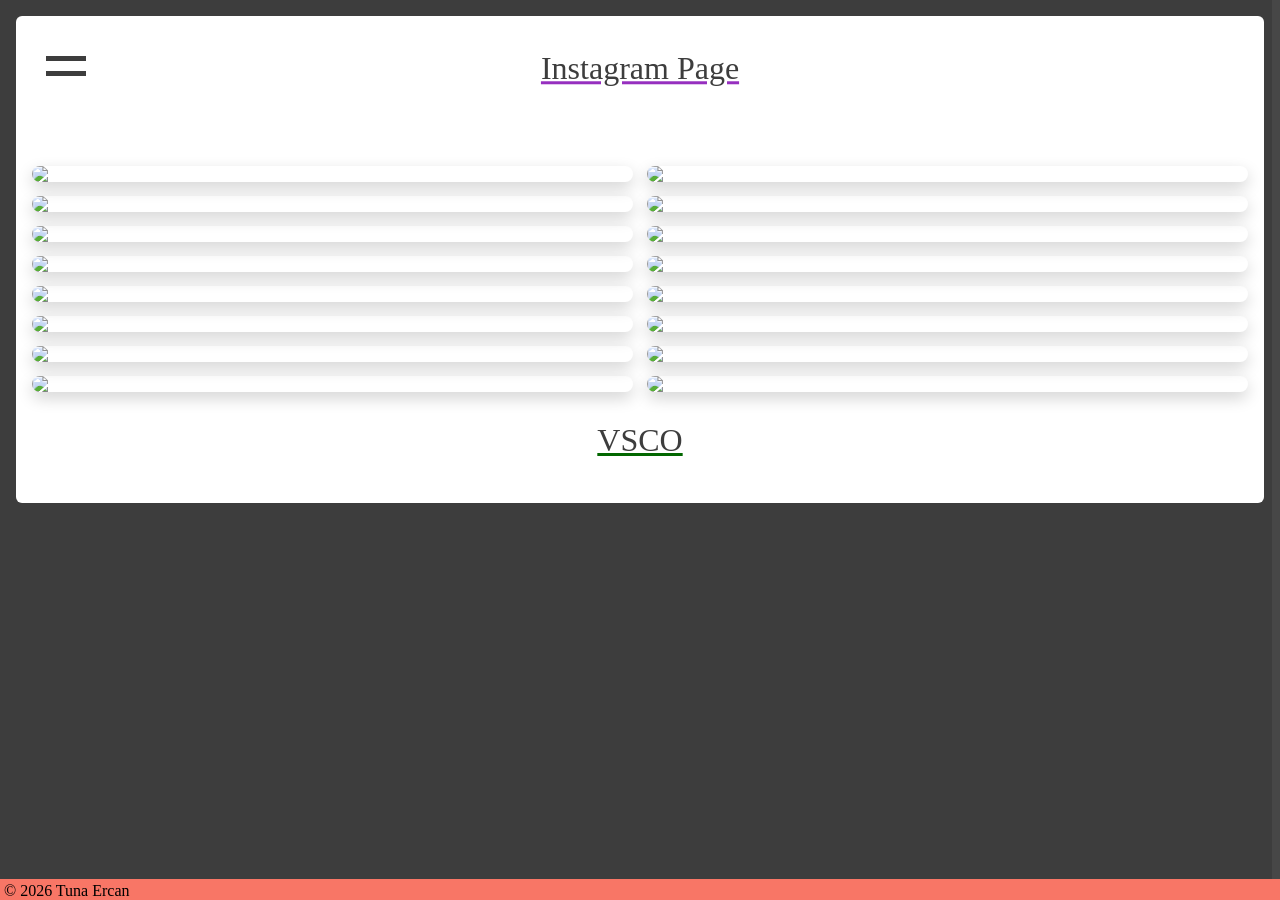
==== commit 6ce0abfc: "Make homepage menu independent of cached scripts, version file links - Homepage: the menu icon and m" ====
--- a/pages/gallery.html
+++ b/pages/gallery.html
@@ -9,9 +9,9 @@
          1. variables.css - all colours and sizes (change things here)
          2. common.css    - parts shared by every page (menu, footer, ...)
          3. this page's own styles -->
-    <link rel="stylesheet" href="../styles/variables.css" />
-    <link rel="stylesheet" href="../styles/common.css" />
-    <link rel="stylesheet" href="../styles/gallery_style.css" />
+    <link rel="stylesheet" href="../styles/variables.css?v=4" />
+    <link rel="stylesheet" href="../styles/common.css?v=4" />
+    <link rel="stylesheet" href="../styles/gallery_style.css?v=4" />
 </head>
 <body>
     <!-- Scroll progress bar on the right edge (styled in common.css, moved by main.js) -->
@@ -105,7 +105,7 @@
     <footer><div> © 2026 Tuna Ercan</div></footer>
 
     <!-- Menu and progress bar behaviour, shared by every page -->
-    <script src="../scripts/main.js"></script>
+    <script src="../scripts/main.js?v=4"></script>
 
     <!-- Loads Behold's widget code, which fills in <behold-widget> above
          (this is the snippet from the Behold dashboard, unchanged) -->
--- a/styles/variables.css
+++ b/styles/variables.css
@@ -38,8 +38,7 @@
        ------------------------------------------------------------------ */
 
     --color-menu-icon:       #3d3d3d; /* the 3-line (hamburger) icon on most pages */
-    --color-menu-icon-home:  white;   /* the icon on the homepage (it sits on the photo) */
-    --color-menu-text:       white;   /* menu links */
+    --color-menu-icon-home:  white;   /* the icon on the homepage (it sits on the photo) */    --color-menu-text:       white;   /* menu links */
     --color-menu-text-hover: #3d3d3d; /* menu links when the mouse is over them */
 
     --menu-width: 400px;              /* how far the page slides right when the menu opens */
@@ -64,6 +63,9 @@
     --page-title-top: 20px; /* space between the top of the white card and the
                                page title ("Hi There!", "Hi!"); 20px lines the
                                title up with the menu icon */
+    --footer-height: 21px;  /* height of the coral footer bar; every page leaves
+                               this much extra space at the bottom so the
+                               footer doesn't cover the end of the card */
 
 
     /* ------------------------------------------------------------------
--- a/styles/common.css
+++ b/styles/common.css
@@ -50,6 +50,9 @@
     width: 100%;
     min-height: 100vh;               /* at least the full screen height */
     padding: var(--page-margin);
+    /* at the bottom, also leave room for the footer bar so it can't
+       cover the end of the white card */
+    padding-bottom: calc(var(--page-margin) + var(--footer-height));
     box-sizing: border-box;          /* padding is counted inside the 100% width */
     transition: 0.5s;                /* smooth slide when the menu opens */
 }
--- a/styles/gallery_style.css
+++ b/styles/gallery_style.css
@@ -42,24 +42,22 @@
 }
 
 /* ---------------------------------------------------------------------
-   "VSCO PAGE" LINK (bottom centre)
+   "VSCO" LINK (bottom centre, right after your photos)
+   It is part of the normal page flow, so it always sits under the last
+   row of photos, however many photos there are.
    --------------------------------------------------------------------- */
 
 #vscoLink {
-    position: absolute;
-    left: 50%;
-    top: 97.5%;
-    transform: translate(-50%, 55%);   /* centre it horizontally */
-    align-self: center;
-    padding-top: 0.7%;
+    display: block;
+    width: fit-content;                         /* only as wide as the word */
+    margin: var(--gallery-feed-gap) auto 0;     /* space above; "auto" centres it */
     font-family: var(--font-main);
     font-size: 2em;
     color: var(--color-text);
     text-decoration-color: var(--color-vsco-underline);
 }
 
-
-/* On hover, fill the text with the Instagram colour gradient */
+/* On hover, fill the text with the VSCO colour gradient */
 #vscoLink:hover {
     text-decoration: none;
     background: var(--gradient-vsco);
@@ -86,9 +84,10 @@
     height: 120px;
 }
 
-/* Empty spacer after the last row of photos */
+/* Empty spacer after the VSCO link (the card's own bottom padding
+   adds 44px more) */
 #space_ {
-    height: 60px;
+    height: 0;
 }
 
 
@@ -133,7 +132,8 @@
    --------------------------------------------------------------------- */
 
 @media only screen and (max-width: 475px) {
-    #instaLink {
+    #instaLink,
+    #vscoLink {
         font-size: 1.5em;
     }
 }
